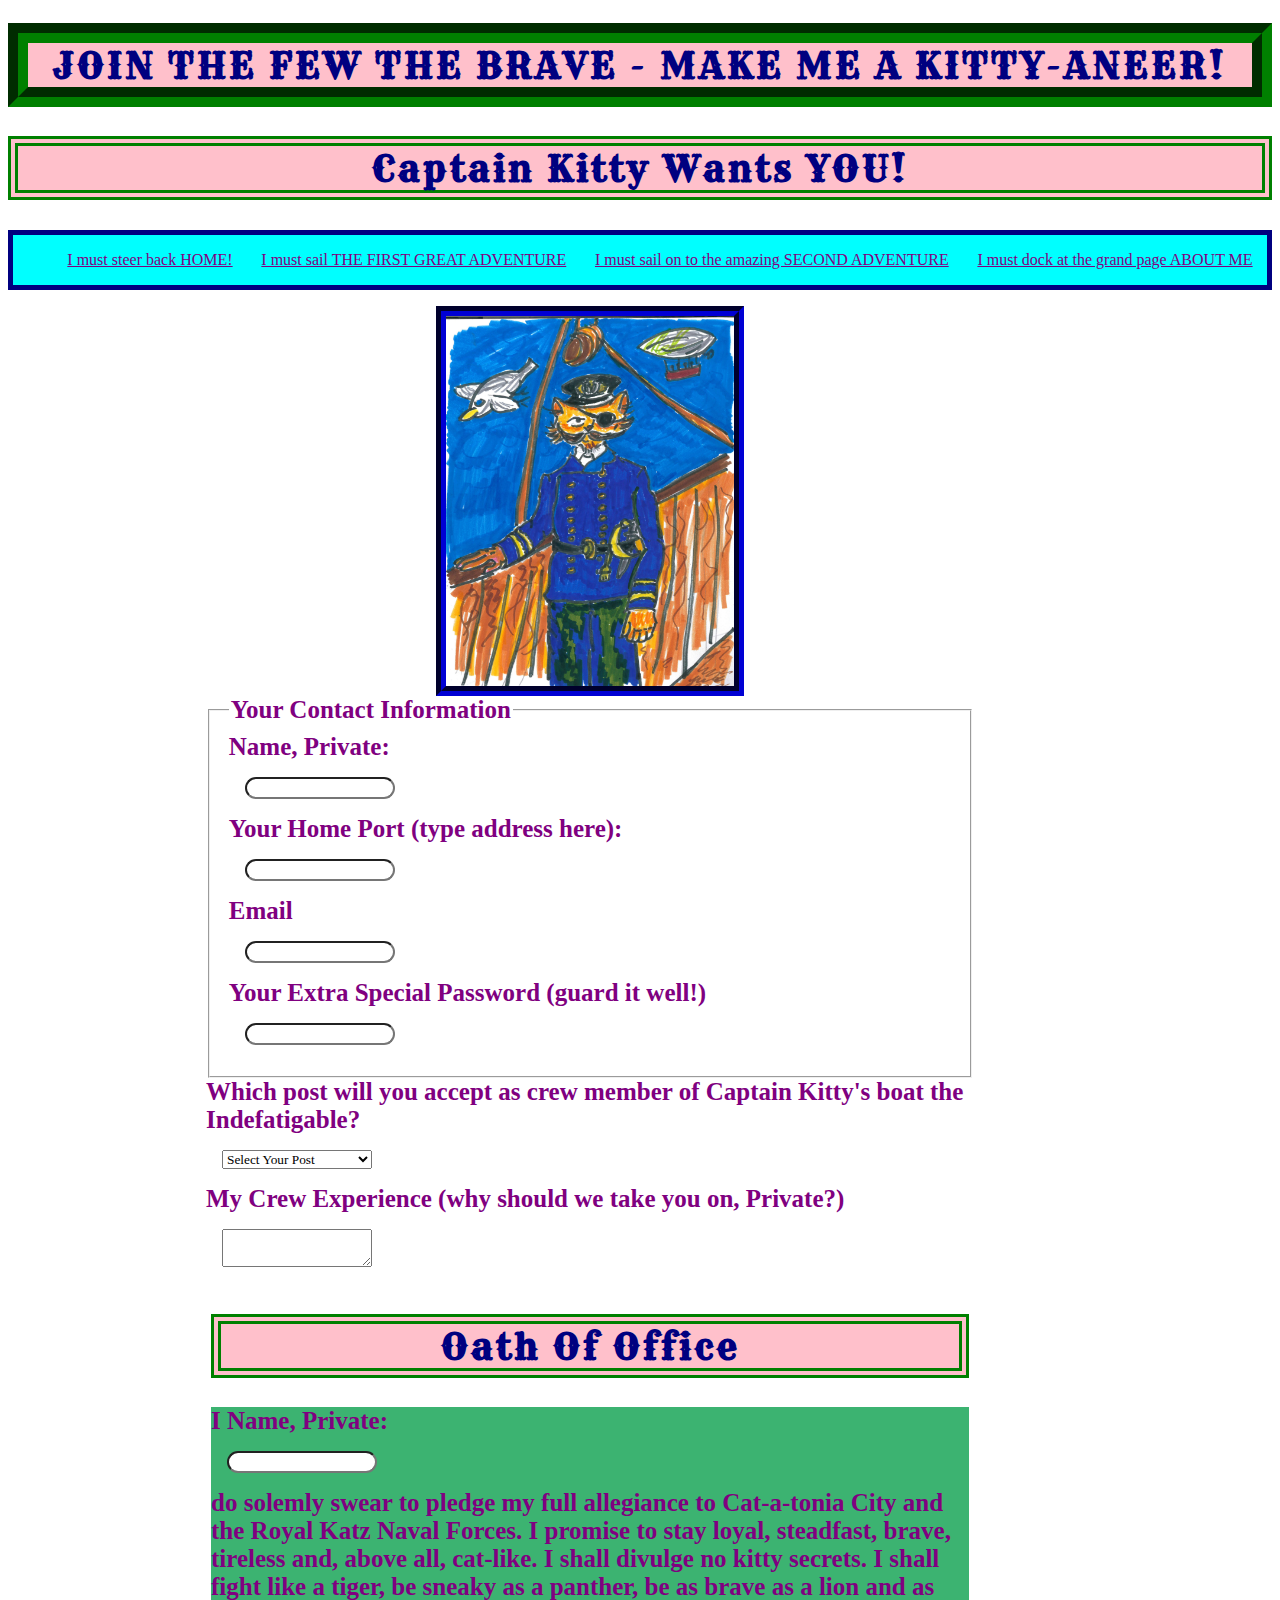
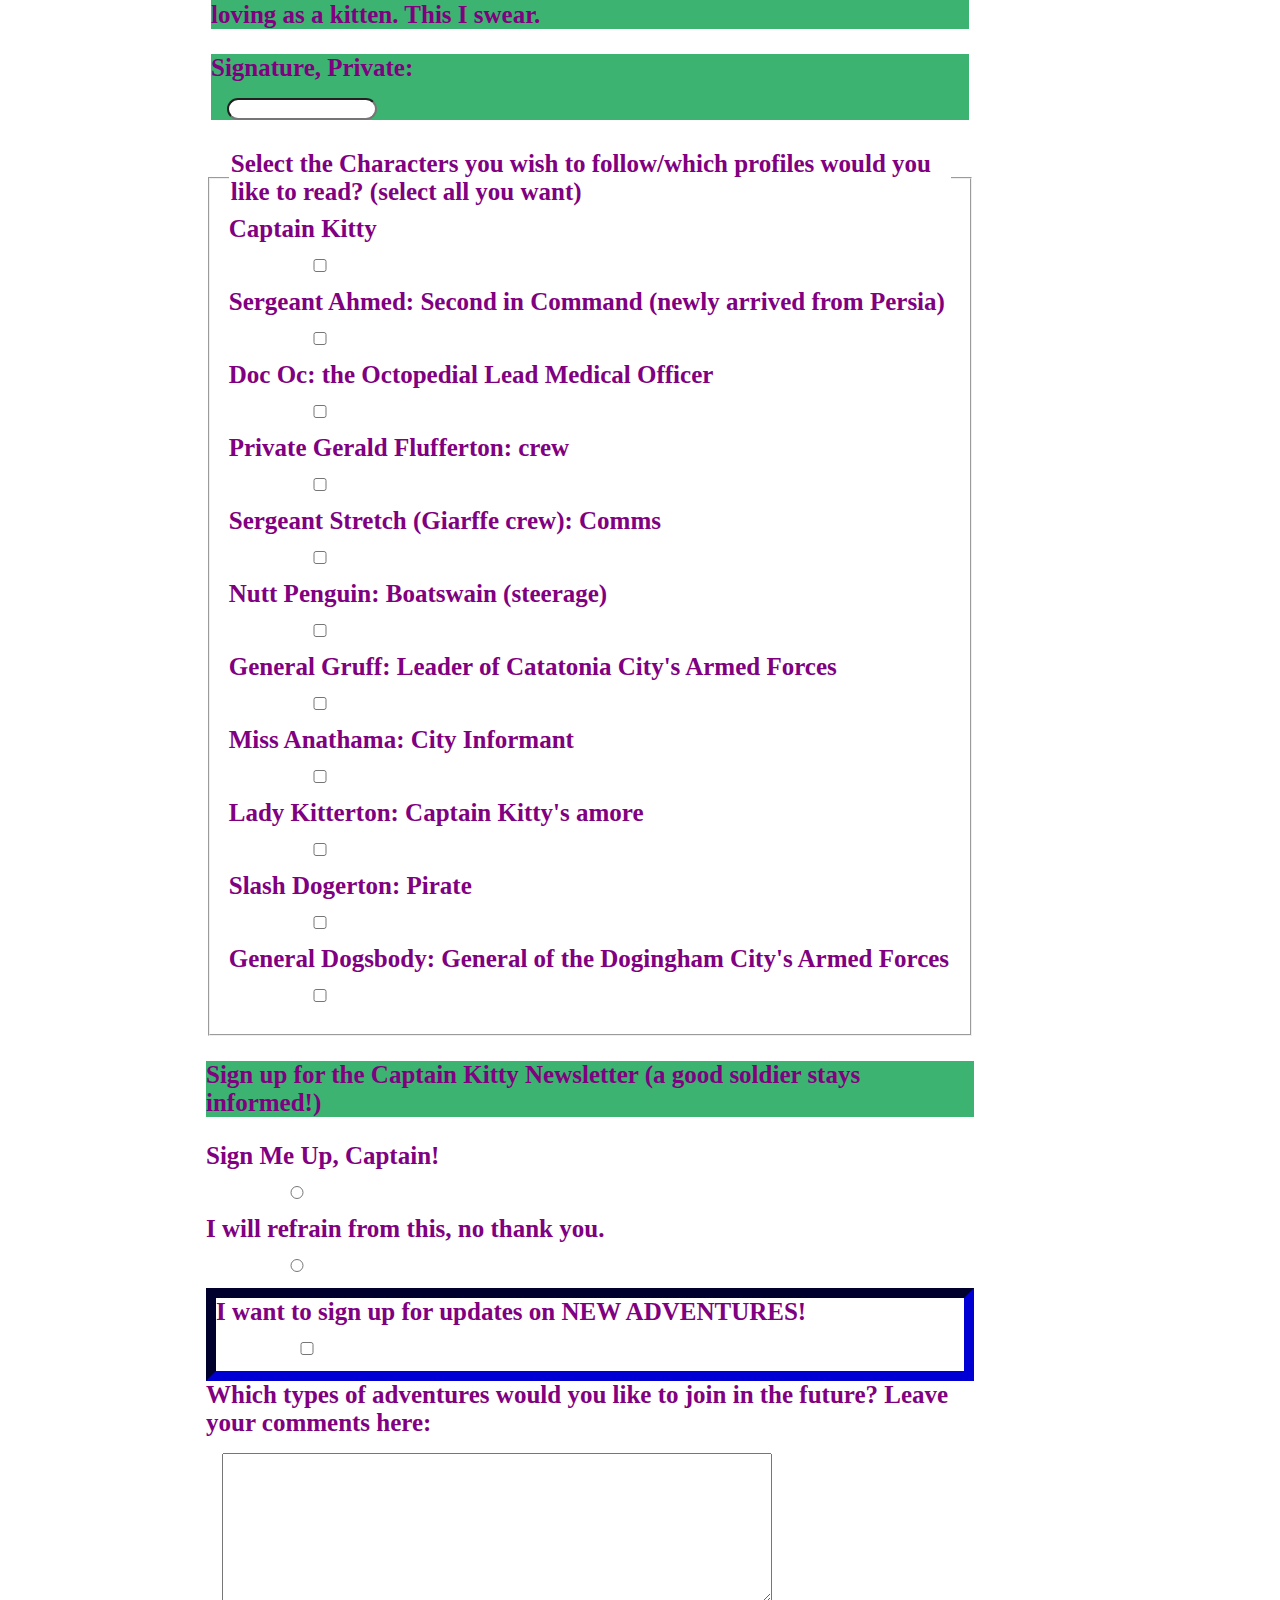
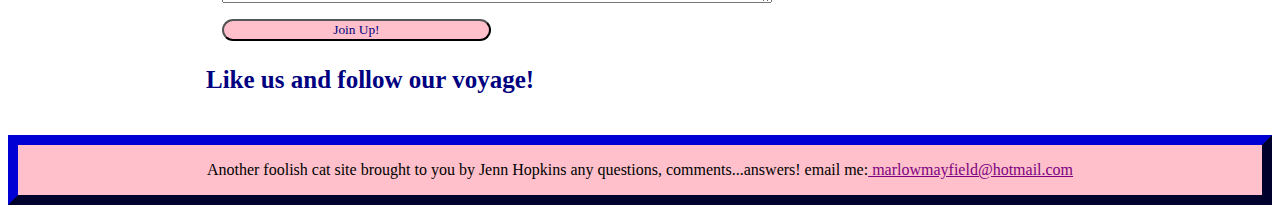
==== join-up-page.html @ 49505b72 "updated index and styles added join-up-page" ====
<!-- Captain Kitty Site - join-up page -->

<!DOCTYPE html>
<html lang="en">
  <head>
    <meta charset="utf-8">
    <title>Captain Kitty and the Kitty Brigade</title>
    <link rel="stylesheet" type="text/css" href="styles.css">
         <link href="https://fonts.googleapis.com/css?family=Rye|Sunshiney&display=swap" rel="stylesheet">
   <link rel="stylesheet" href="https://use.fontawesome.com/releases/v5.11.2/css/all.css" integrity="sha384-KA6wR/X5RY4zFAHpv/CnoG2UW1uogYfdnP67Uv7eULvTveboZJg0qUpmJZb5VqzN" crossorigin="anonymous">
  </head>


  <body>

      <header>
      <h1 class="headline">JOIN THE FEW THE BRAVE - MAKE ME A KITTY-ANEER!
      </h1>
        <h2 class="headline"> Captain Kitty Wants YOU!</h2>
    </header>
    <nav>
         <ul class="nav-bar">
           <li><a href="index.html"> I must steer back HOME!</a></li>
           <li><a href="second-kitty-page.html"> I must sail THE FIRST GREAT ADVENTURE</a></li>
           <li><a href="#">I must sail on to the amazing SECOND ADVENTURE</a></li>
           <li><a href="#">I must dock at the grand page ABOUT ME</a></li>
       </ul>
      </nav>
<div class="container">
    <main class="main-body">
       <img src="captian-kittycropped.jpg" width="200" alt="cartoon cat with an eyepatch, a handlebar mustache and a human body dressed as a Victorian naval officer posses proudly on the deck of his airship." class="center">
   <form method="POST">
     <fieldset class="format-cool">
       <legend>Your Contact Information </legend>
       <label>Name, Private:
        <input type="text" name="applicantName">
      </label>
      <label for "city">Your Home Port (type address here):</label>
      <input id="city" type="text" name="applicantCity">
      <label for "email">Email</label>
      <input id="email" type="applicantEmail">
      <label>Your Extra Special Password (guard it well!)
        <input type="password" name="accountPwd">
      </label>
    </fieldset>
    <label class="format-cool">Which post will you accept as crew member of Captain Kitty's boat the Indefatigable?
      <select name="post">
        <option value="">Select Your Post</option>
        <option value="grunt">Grunt - just one of the cats</option>
        <option value="yeoman">Yeoman (steerage of the ship)</option>
        <option value="comms">Comms (communation and scout assist)</option>
        <option value="cook">Cookie (making grub)</option>
        <option value="canonaide">Cannonaide (weapons)</option>
        <option value="rigging">Rigger (mains and sails)</option>
        <option value="medical">Medical (help with ol' Doc Oc)</option>
        <option value="gopher">Gopher (assist with Officers)</option>
    </select>
  </label>
  <label class="format-cool">My Crew Experience (why should we take you on, Private?)
    <textarea name="crewExperience"></textarea>
  </label>

  <div class="oath">
  <h2 class="headline">Oath of Office</h2>
  <p class="format-cool">I
    <label>Name, Private:
     <input type="text" name="applicantName"> do solemly swear to pledge my full allegiance to Cat-a-tonia City and the Royal Katz Naval Forces. I promise to stay loyal, steadfast, brave, tireless and, above all, cat-like. I shall divulge no kitty secrets. I shall fight like a tiger, be sneaky as a panther, be as brave as a lion and as loving as a kitten. This I swear.
  </label>
</p>
<p class="format-cool">
    <label>Signature, Private:
   <input type="text" name="applicantName">
 </label>
</p>
</div>

<fieldset class="format-cool">
  <legend>Select the Characters you wish to follow/which profiles would you like to read? (select all you want)</legend>
  <label>Captain Kitty
    <input type="checkbox" name="type" value="captain-kitty">
  </label>

  <label>Sergeant Ahmed: Second in Command (newly arrived from Persia)
    <input type="checkbox" name="type" value="serg-ahmed">
  </label>

  <label>Doc Oc: the Octopedial Lead Medical Officer
    <input type="checkbox" name="type" value="doc-oc">
  </label>

  <label>Private Gerald Flufferton: crew
    <input type="checkbox" name="type" value="flufferton">
  </label>

  <label>Sergeant Stretch (Giarffe crew): Comms
    <input type="checkbox" name="type" value="serg-stretch">
  </label>

  <label>Nutt Penguin: Boatswain (steerage)
    <input type="checkbox" name="type" value="nutt-penguin">
  </label>

  <label>General Gruff: Leader of Catatonia City's Armed Forces
    <input type="checkbox" name="type" value="gen-gruff">
  </label>

  <label>Miss Anathama: City Informant
    <input type="checkbox" name="type" value="miss-anathma">
  </label>

  <label>Lady Kitterton: Captain Kitty's amore
    <input type="checkbox" name="type" value="lady-kitterton">
  </label>

  <label>Slash Dogerton: Pirate
    <input type="checkbox" name="type" value="slash">
  </label>

  <label>General Dogsbody: General of the Dogingham City's Armed Forces
    <input type="checkbox" name="type" value="gen-dogsbody">
  </label>
</fieldset>

     <p class="format-cool">Sign up for the Captain Kitty Newsletter (a good soldier stays informed!)</p>
    <label class="format-cool">  Sign Me Up, Captain!
      <input type="radio" name="newsletter" value="yes">
    </label>
    <label class="format-cool"> I will refrain from this, no thank you.
      <input type="radio" name="newsletter" value="no"
    </label>

  <div class="sign-up">
    <label class="format-cool">I want to sign up for updates on NEW ADVENTURES!
      <input type="checkbox" name="type" value="adventures">
    </label>
</div>

<label class="format-cool">Which types of adventures would you like to join in the future? Leave your comments here:
  <textarea name="comments" class="form-textbox"></textarea>
</label>

      <input type="submit" value="Join Up!">
     </form>

     <p class="format"> Like us and follow our voyage! </p>
     <i class="fab fa-facebook grow-spin"></i>
     <i class="fab fa-twitter-square grow-spin"></i>
     <i class="fab fa-snapchat grow-spin"></i>
     <i class="fab fa-instagram grow-spin"></i>
</main>
</div>

      <footer>
          <p>Another foolish cat site brought to you by Jenn Hopkins any questions, comments...answers! email me:<a href="mailto:marlowmayfield@hotmail.com"> marlowmayfield@hotmail.com</a></p>
      </footer>
  </body>
</html>
---- styles.css ----
/*Captain Kitty styling */
* {
  box-sizing: border-box;
}


body{
  background-image: url("https://media2.giphy.com/media/jtavDv8iqstY4/200.webp?cid=790b76119350d60c8aa2ac9aa0204365b90be0fe1df4fb3b&rid=200.webp");
}

.pic {
  border: 10px solid navy;
  width: 255px;
  margin: .05px;
  overflow: hidden;
}

.pic-ship {
  border: 10px solid navy;
  width: 300px;
  height: 550px;
  margin: 0;
  overflow: hidden;
}

.container {
  display: flex;
  justify-content: center;
}

main {
  width: 50rem;
  margin-right: 100px;
  padding: 1rem;
  }

.main-body {
  display: flex;
  flex-direction: column;
  height: 100%;
}

.focus {
  transition: all 1s ease;
}

.focus:hover {
  border: 80px solid #4B0082;
  border-radius: 50%;
}

.headline {
  color: navy;
  font-family: 'Rye', cursive;
  font-size: 35px;
  font-weight: bold;
  text-align: center;
  letter-spacing: 3px;
}

.format {
  font-family: 'Sunshiney', fantasy;
  font-weight: bold;
  color: navy;
  font-size: 25px;
}

.backing li:nth-child(even){
  background-color: #DA70D6;
}


.format-cool {
  font-family: 'Sunshiney', fantasy;
  font-weight: bold;
  color: #800080;
  font-size: 25px;
}


p[class$="cool"] {background-color: #3CB371;}

.center {
  display: block;
  margin-left: auto;
  margin-right: auto;
  width: 40%
}

h1 {
  border-style: groove;
  border-width: 20px;
  border-color: green;
  background-color: pink;
  }

h2 {
  color: slateblue;
  background-color: pink;
  text-align: center;
  }

h4 {
  font-family: Apple Chancery, cursive;
}

nav {
  border-style: solid;
  border-width: 5px;
  border-color: navy;
  background-color: aqua;
    }

.nav-bar {
  display: flex;
  flex-direction: row;
  justify-content: space-around;
  list-style: none;
}

h2 {
  color: maroon;
  text-transform: capitalize;
  border-style: double;
  border-width: 10px;
  border-color: green;

}


aside {
  width: 25rem;
  background-color: cyan;
  border-style: ridge;
  border-width: thick;
  border-color: tomato;
  padding: 1rem;
  margin-bottom: 1rem;
  margin-top: 1rem;
  }


.sidebar {
  display: flex;
  flex-direction: column;
  justify-content: center;
    }

  /*sidepan*/

.sidpan img {
  margin-left: 0px;
  transition: margin 8s ease;
}

.sidepan img:hover {
  margin-left: -200px;
}

img {
  border-style: groove;
  border-width: 10px;
  border-color: navy;
}

/*mouse over link */
a:hover {
  color: lime;
}

/*visited link */
a:link {
  color: purple;
}

h4:hover {
  background-color: magenta;
}

.fa-facebook {
  color: blue;
  font-size: 30px;
}

.fa-twitter-square {
  color: blue;
  font-size: 30px;
}

/*social link transition*/

.grow-spin {
  transition: all 0.5s ease;
}
.grow-spin:hover {
  border-radius: 50%;
  font-weight: bold;
  font-size: 600%;
  transition-property: font-size;
  transition-duration: 5s;
  transform: rotate(360deg);
}

.fa-snapchat {
  color: blue;
  font-size: 30px;
}

.fa-instagram {
  color: blue;
  font-size: 30px;
}

.miss-kitty {
  float:right;
}

footer {
  border-style: outset;
  border-width: 10px;
  border-color: navy;
  background-color: pink;
  display: flex;
  justify-content: center;
}

/*Captain Kitty join-up page styling */

input, textarea, select, button {
  font-family: inherit;
  width: 150px;
  box-sizing: border-box;
  display: block;
  width: 45%
  padding: 12px 20px;
  margin: 1rem;
}

input[type=submit] {
  width: 35%;
  background-color: pink;
  color: navy;
}

input[type=password]:focus {
  background-color: aqua;
  outline: none;
}

input {
  border-radius: 30px;
}


.oath {
margin: 3px;
padding: 2px;
}

.form-textbox {
  height: 150px;
  width: 550px;
}

.sign-up {
  border-style: inset;
  border-width: 10px;
  border-color: Navy;
}
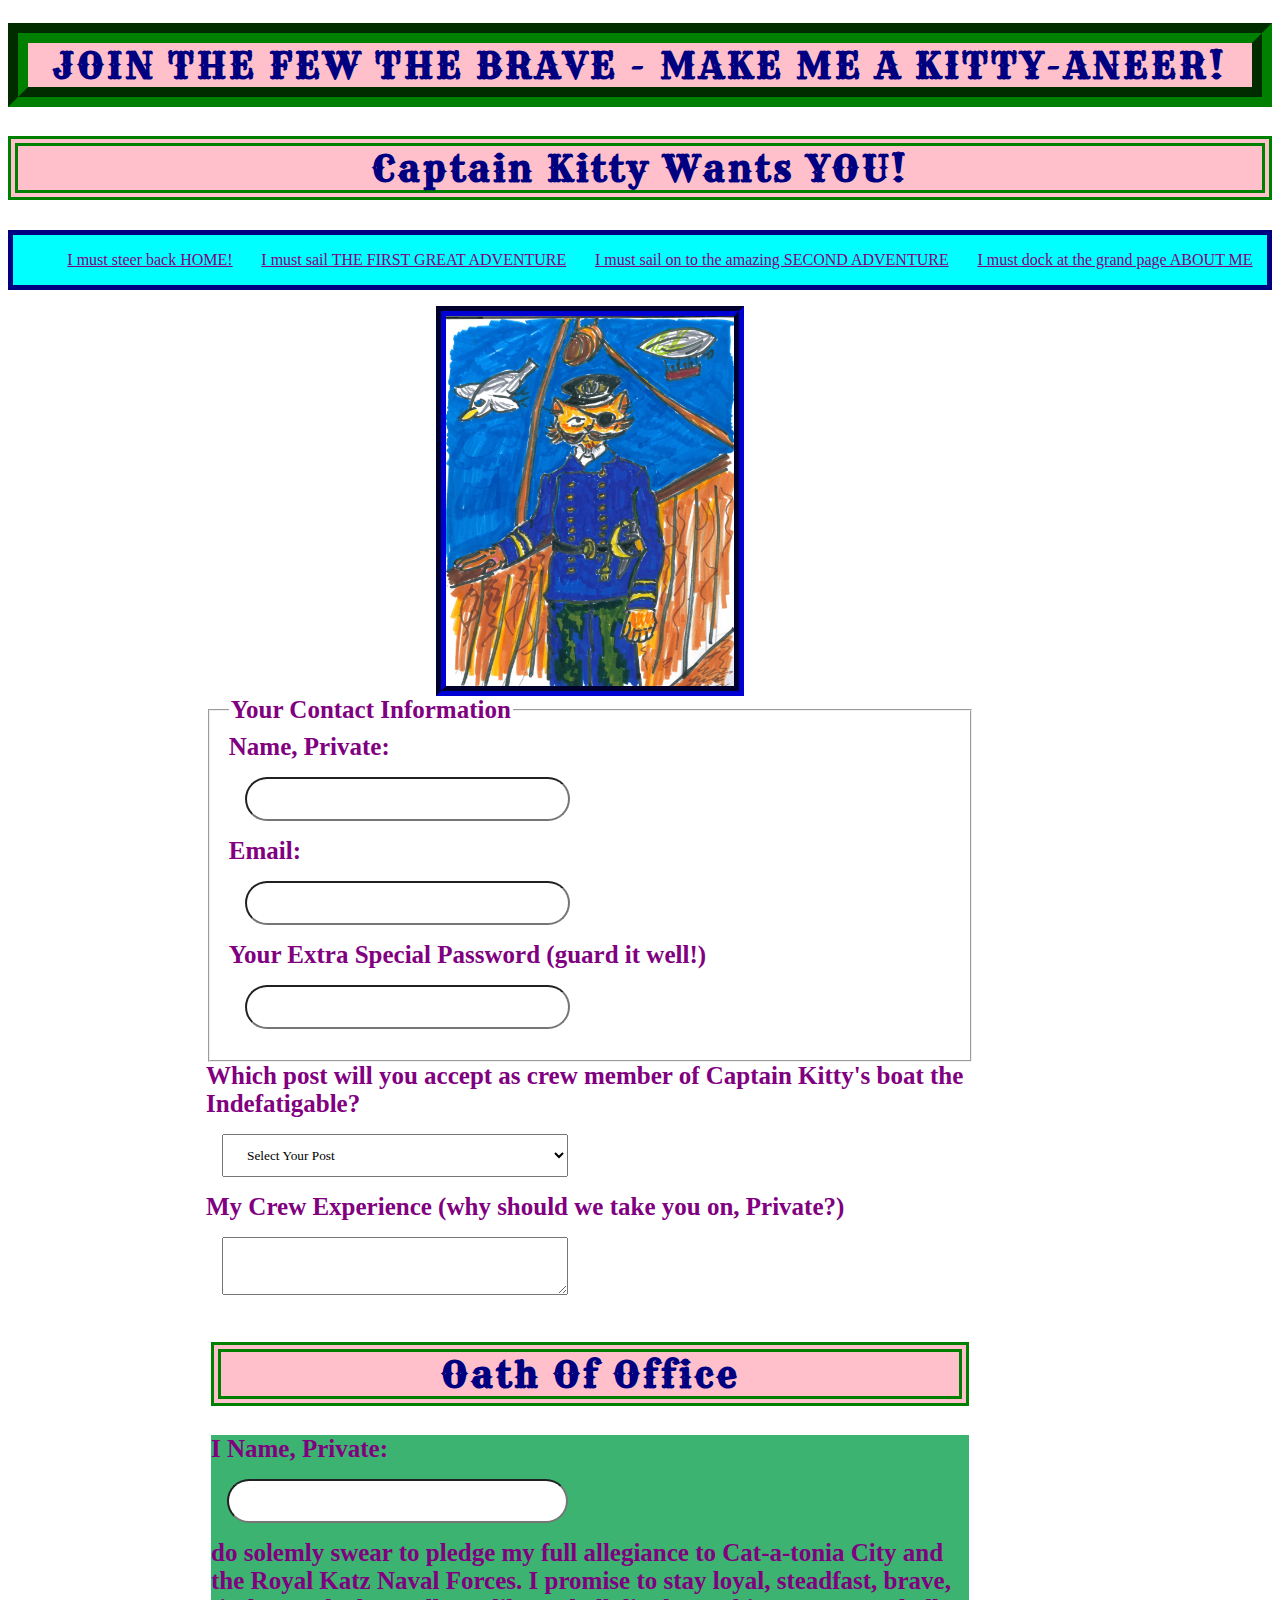
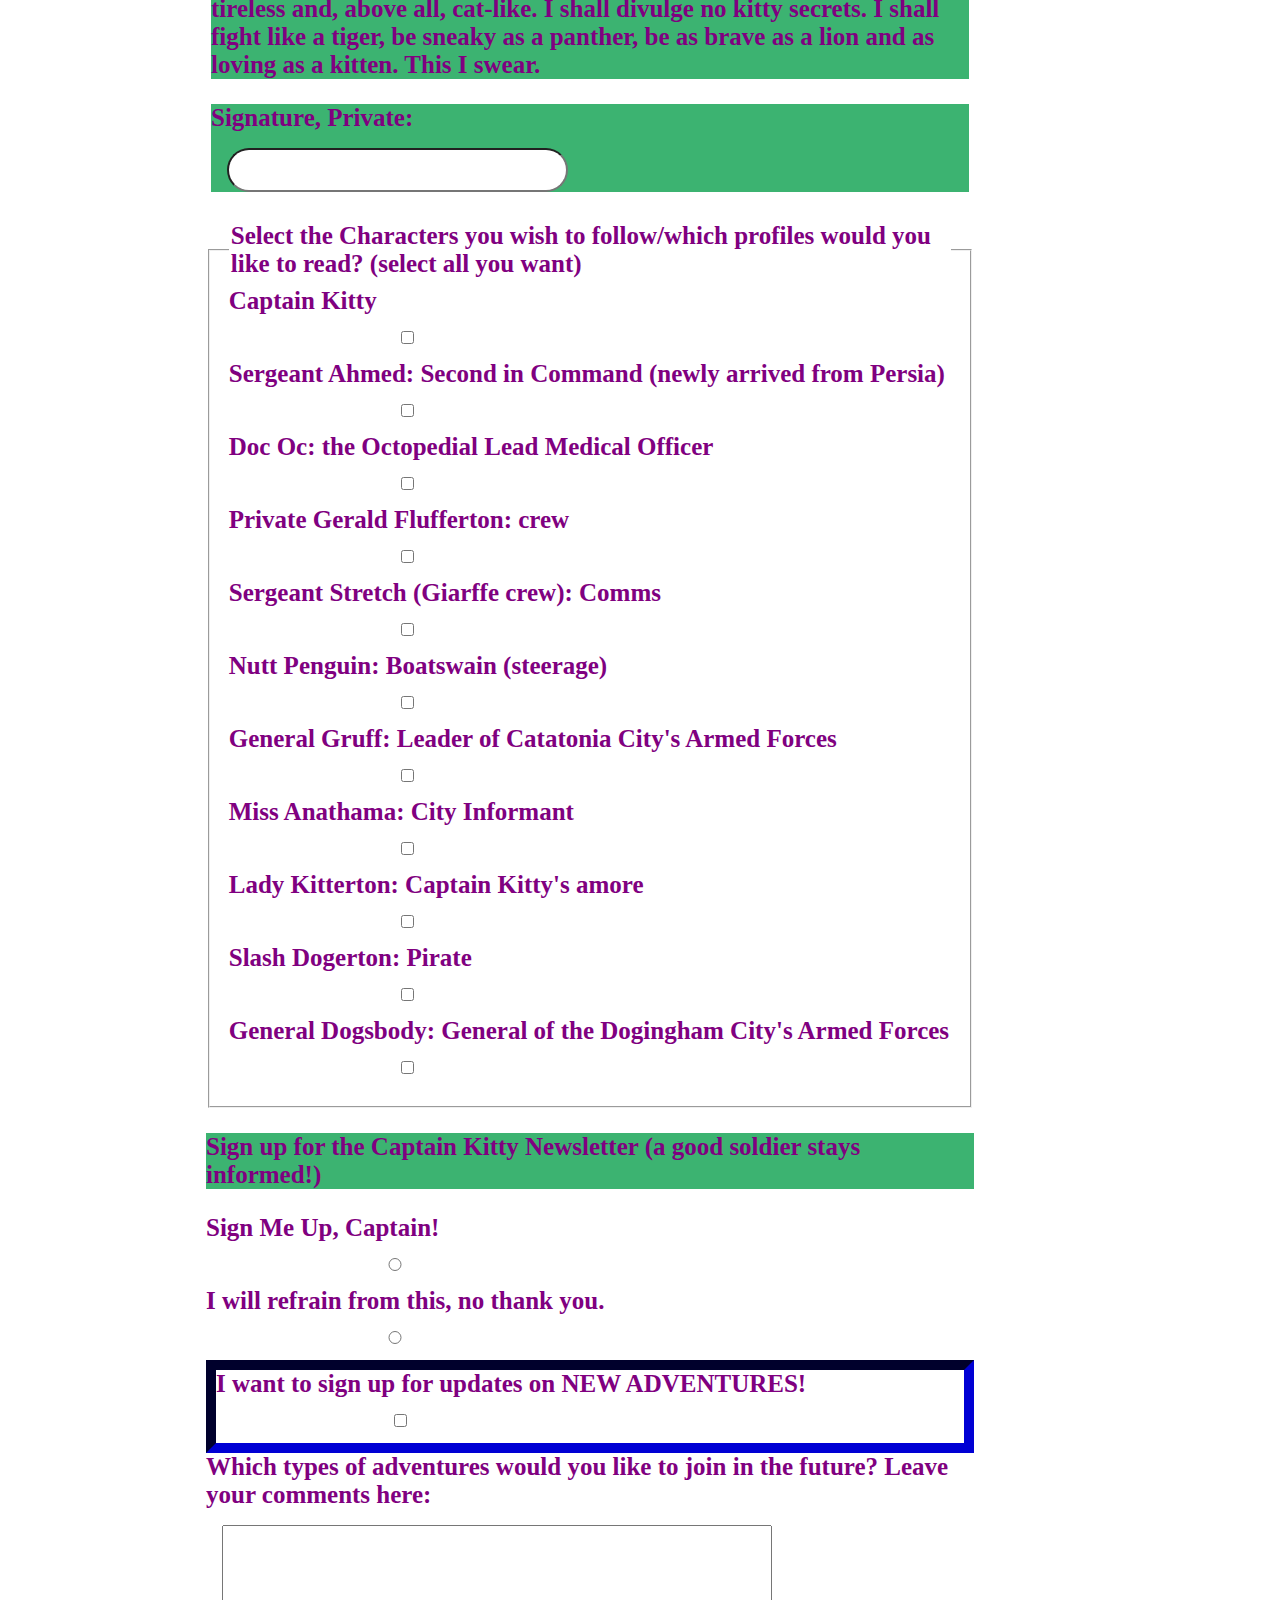
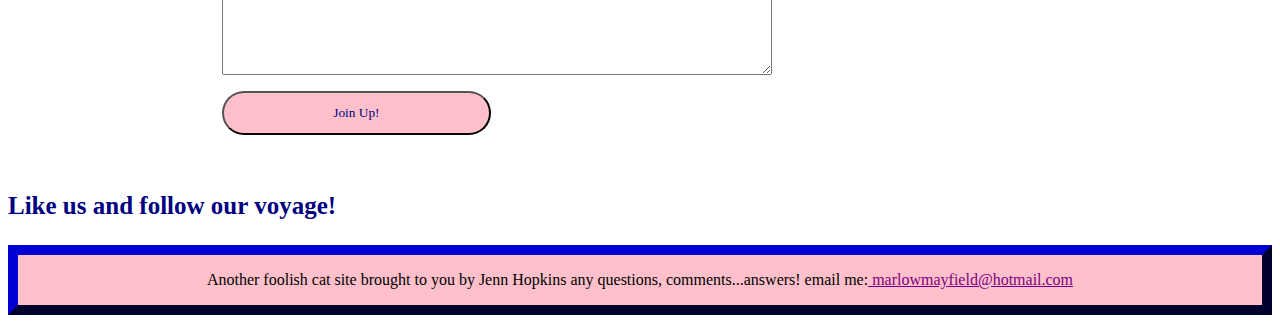
==== commit 07db7169: "updated changes to join-up-page and styles" ====
--- a/join-up-page.html
+++ b/join-up-page.html
@@ -35,10 +35,9 @@
        <label>Name, Private:
         <input type="text" name="applicantName">
       </label>
-      <label for "city">Your Home Port (type address here):</label>
-      <input id="city" type="text" name="applicantCity">
-      <label for "email">Email</label>
-      <input id="email" type="applicantEmail">
+      <label>Email:
+        <input type="email" name="applicantEmail">
+      </label>
       <label>Your Extra Special Password (guard it well!)
         <input type="password" name="accountPwd">
       </label>
@@ -126,7 +125,7 @@
       <input type="radio" name="newsletter" value="yes">
     </label>
     <label class="format-cool"> I will refrain from this, no thank you.
-      <input type="radio" name="newsletter" value="no"
+      <input type="radio" name="newsletter" value="no">
     </label>
 
   <div class="sign-up">
@@ -141,16 +140,19 @@
 
       <input type="submit" value="Join Up!">
      </form>
-
-     <p class="format"> Like us and follow our voyage! </p>
-     <i class="fab fa-facebook grow-spin"></i>
-     <i class="fab fa-twitter-square grow-spin"></i>
-     <i class="fab fa-snapchat grow-spin"></i>
-     <i class="fab fa-instagram grow-spin"></i>
-</main>
 </div>
 
+<p class="format"> Like us and follow our voyage! </p>
+<i class="fab fa-facebook grow-spin"></i>
+<i class="fab fa-twitter-square grow-spin"></i>
+<i class="fab fa-snapchat grow-spin"></i>
+<i class="fab fa-instagram grow-spin"></i>
+
+</main>
+
+
       <footer>
+
           <p>Another foolish cat site brought to you by Jenn Hopkins any questions, comments...answers! email me:<a href="mailto:marlowmayfield@hotmail.com"> marlowmayfield@hotmail.com</a></p>
       </footer>
   </body>
--- a/styles.css
+++ b/styles.css
@@ -231,7 +231,7 @@
   width: 150px;
   box-sizing: border-box;
   display: block;
-  width: 45%
+  width: 45%;
   padding: 12px 20px;
   margin: 1rem;
 }
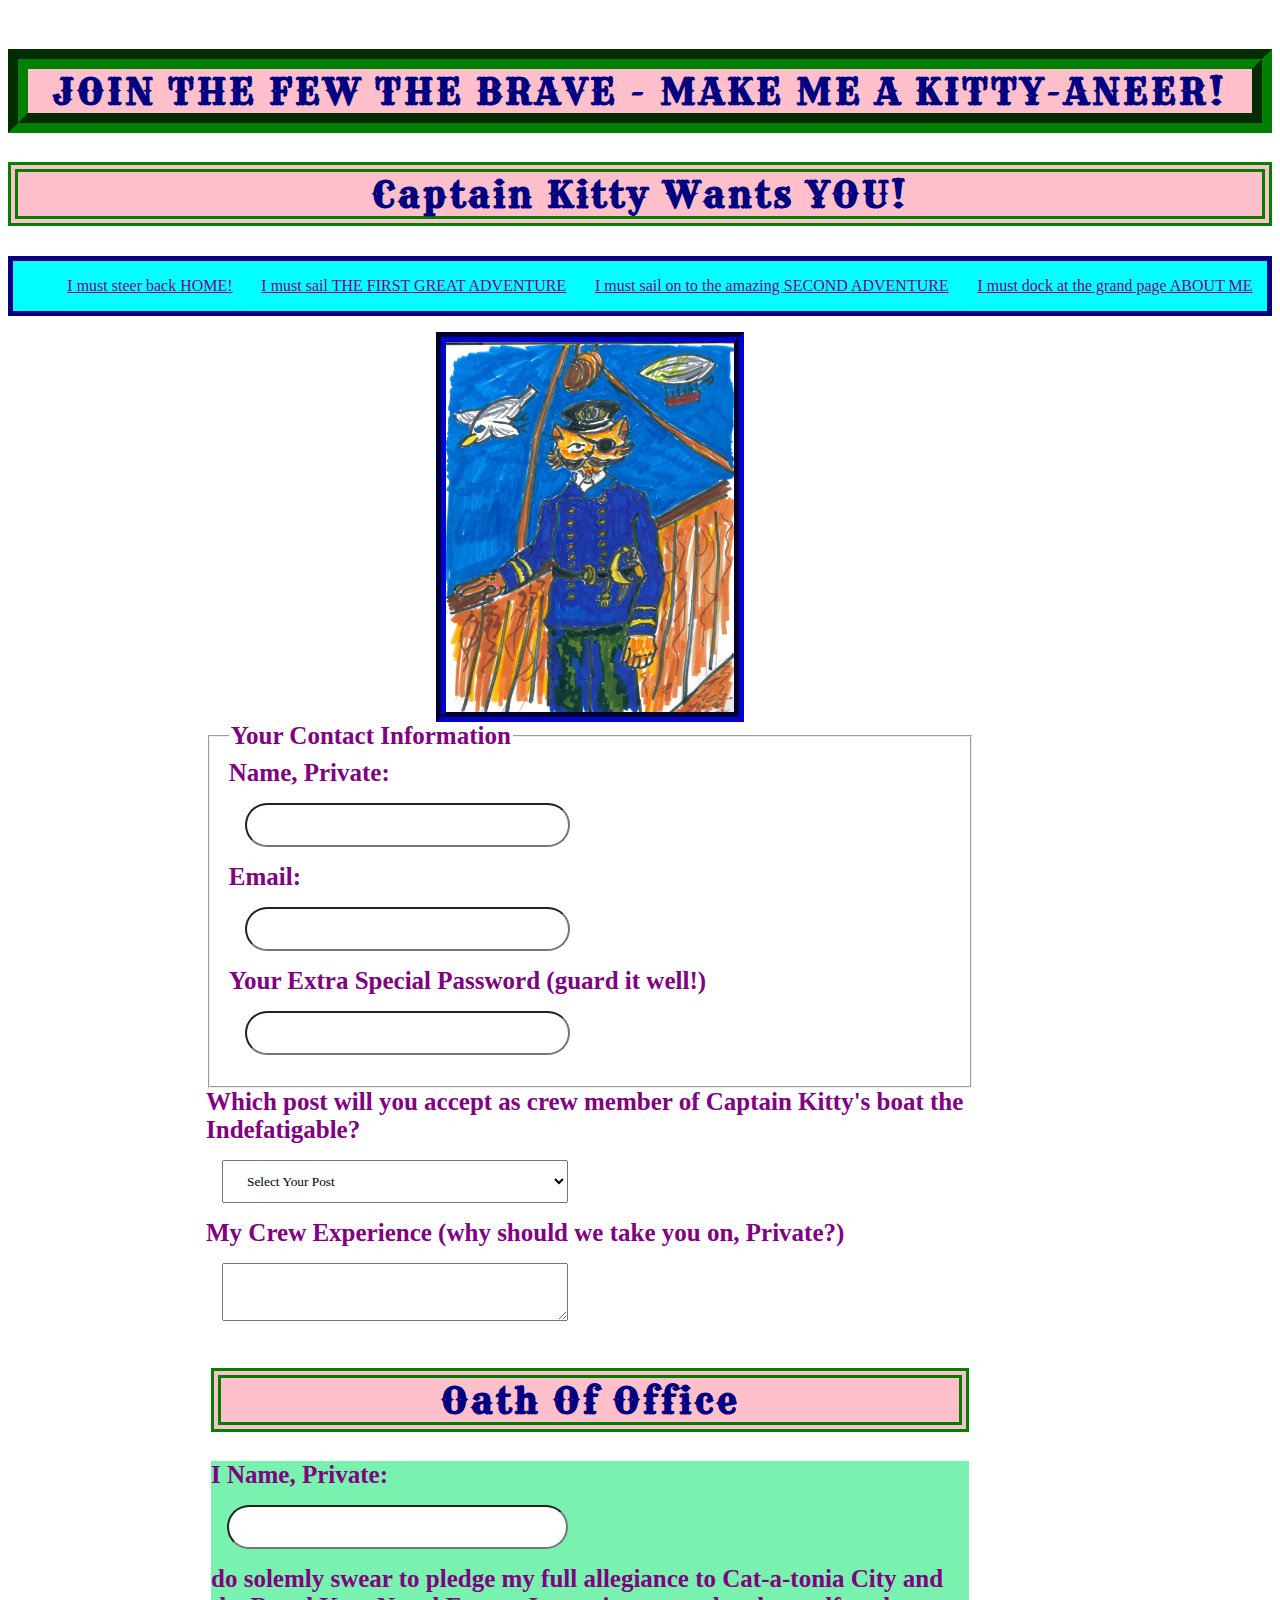
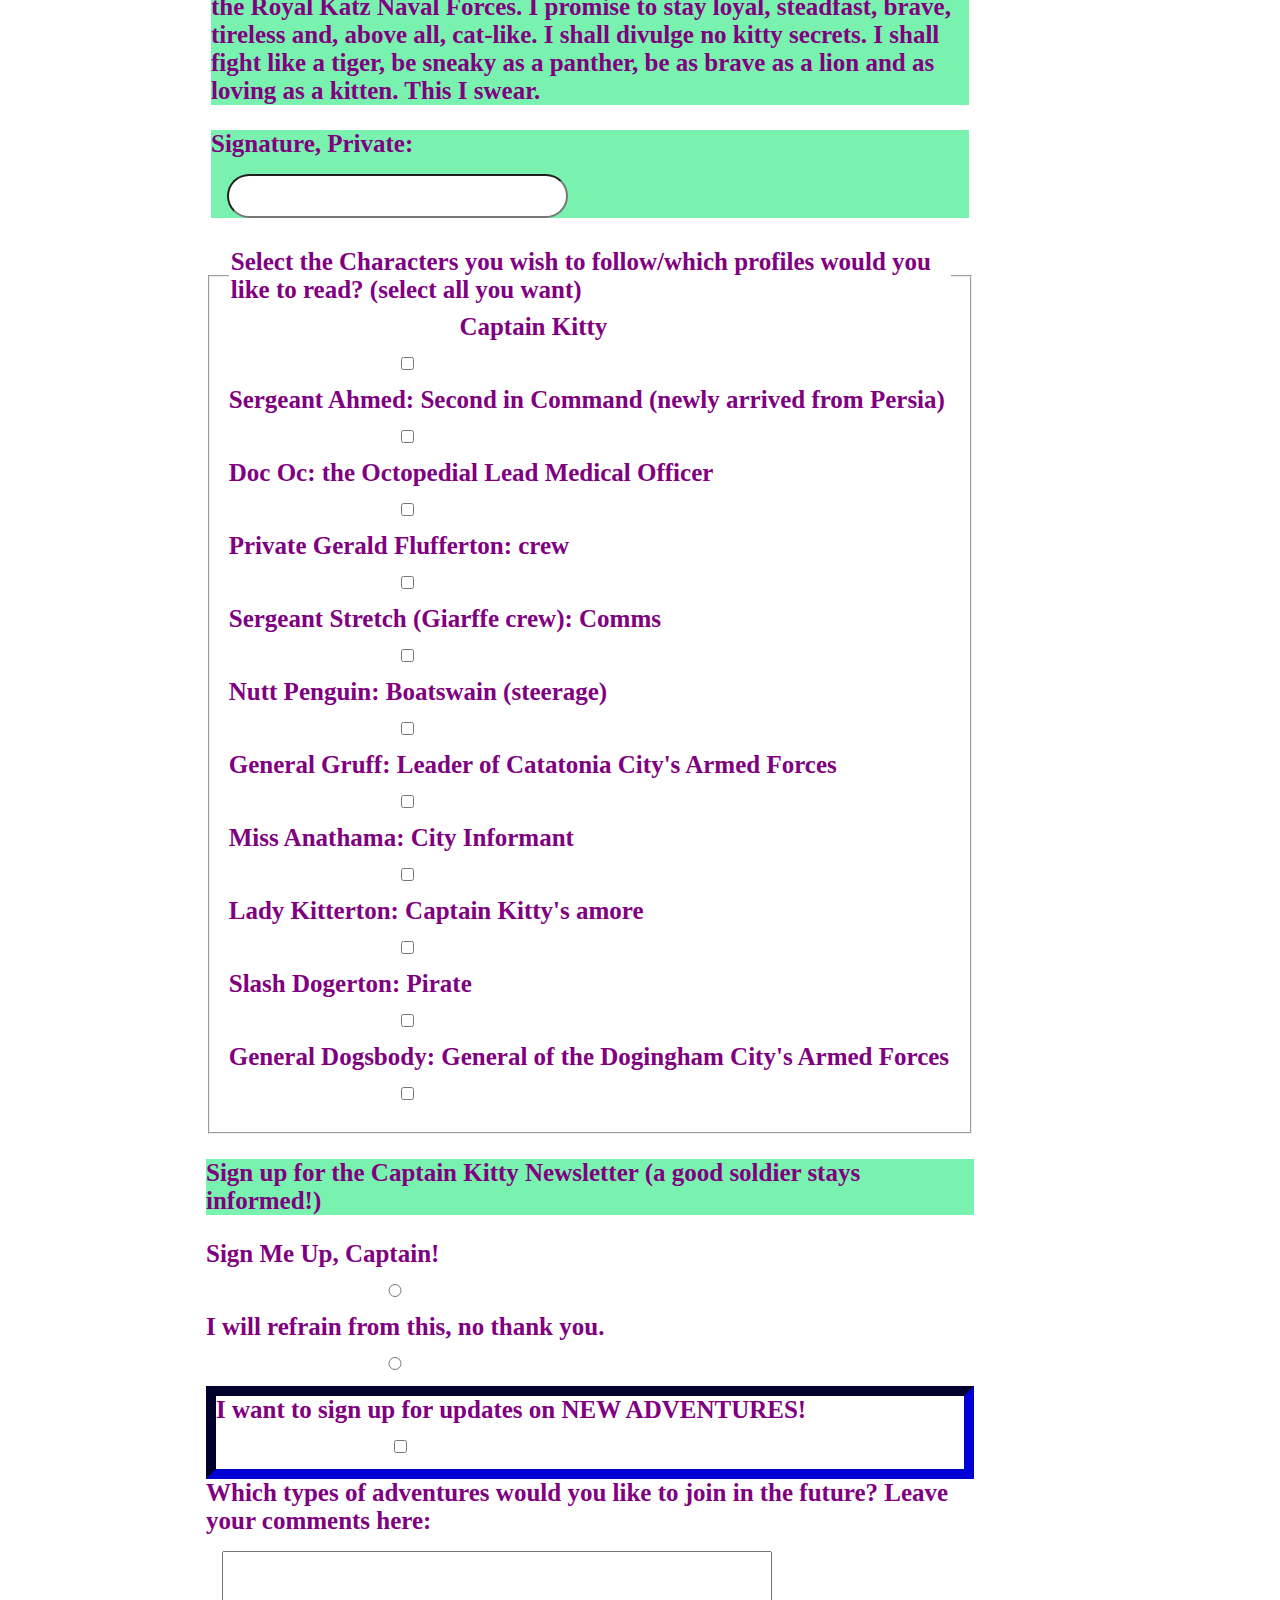
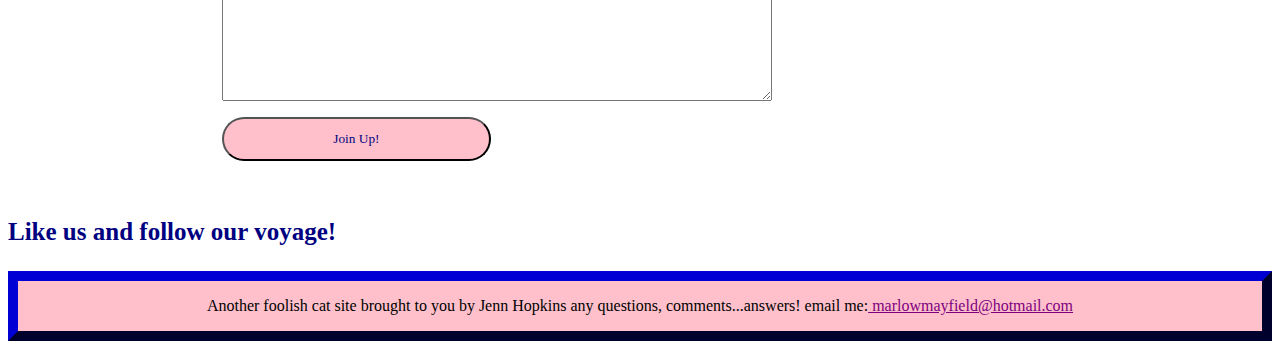
==== commit d168e3d9: "updated index second and join-up pages" ====
--- a/join-up-page.html
+++ b/join-up-page.html
@@ -12,7 +12,7 @@
 
 
   <body>
-
+   <a href="#main-content" class="hidden">Skip to main content</a>
       <header>
       <h1 class="headline">JOIN THE FEW THE BRAVE - MAKE ME A KITTY-ANEER!
       </h1>
@@ -27,7 +27,7 @@
        </ul>
       </nav>
 <div class="container">
-    <main class="main-body">
+    <main class="main-body" id="main-content">
        <img src="captian-kittycropped.jpg" width="200" alt="cartoon cat with an eyepatch, a handlebar mustache and a human body dressed as a Victorian naval officer posses proudly on the deck of his airship." class="center">
    <form method="POST">
      <fieldset class="format-cool">
@@ -43,6 +43,7 @@
       </label>
     </fieldset>
     <label class="format-cool">Which post will you accept as crew member of Captain Kitty's boat the Indefatigable?
+    <a href="#crew-experience" class="hidden">Skip to next question</a>
       <select name="post">
         <option value="">Select Your Post</option>
         <option value="grunt">Grunt - just one of the cats</option>
@@ -55,7 +56,7 @@
         <option value="gopher">Gopher (assist with Officers)</option>
     </select>
   </label>
-  <label class="format-cool">My Crew Experience (why should we take you on, Private?)
+  <label class="format-cool" id="crew-experience">My Crew Experience (why should we take you on, Private?)
     <textarea name="crewExperience"></textarea>
   </label>
 
@@ -74,6 +75,7 @@
 </div>
 
 <fieldset class="format-cool">
+  <a href="#newsletter" class="hidden">Skip to next question</a>
   <legend>Select the Characters you wish to follow/which profiles would you like to read? (select all you want)</legend>
   <label>Captain Kitty
     <input type="checkbox" name="type" value="captain-kitty">
@@ -120,7 +122,7 @@
   </label>
 </fieldset>
 
-     <p class="format-cool">Sign up for the Captain Kitty Newsletter (a good soldier stays informed!)</p>
+     <p class="format-cool" id="newsletter">Sign up for the Captain Kitty Newsletter (a good soldier stays informed!)</p>
     <label class="format-cool">  Sign Me Up, Captain!
       <input type="radio" name="newsletter" value="yes">
     </label>
--- a/styles.css
+++ b/styles.css
@@ -40,6 +40,16 @@
   height: 100%;
 }
 
+.hidden {
+  position: relative;
+  left: -1000px;
+  top: auto;
+}
+
+.hidden:focus {
+  left: 0;
+}
+
 .focus {
   transition: all 1s ease;
 }
@@ -65,8 +75,9 @@
   font-size: 25px;
 }
 
+/* lightened the background color to make the text more readable*/
 .backing li:nth-child(even){
-  background-color: #DA70D6;
+  background-color: #E58AE5;
 }
 
 
@@ -77,8 +88,8 @@
   font-size: 25px;
 }
 
-
-p[class$="cool"] {background-color: #3CB371;}
+/* changed the p background color to make text readable */
+p[class$="cool"] {background-color: #79f2b0;}
 
 .center {
   display: block;
